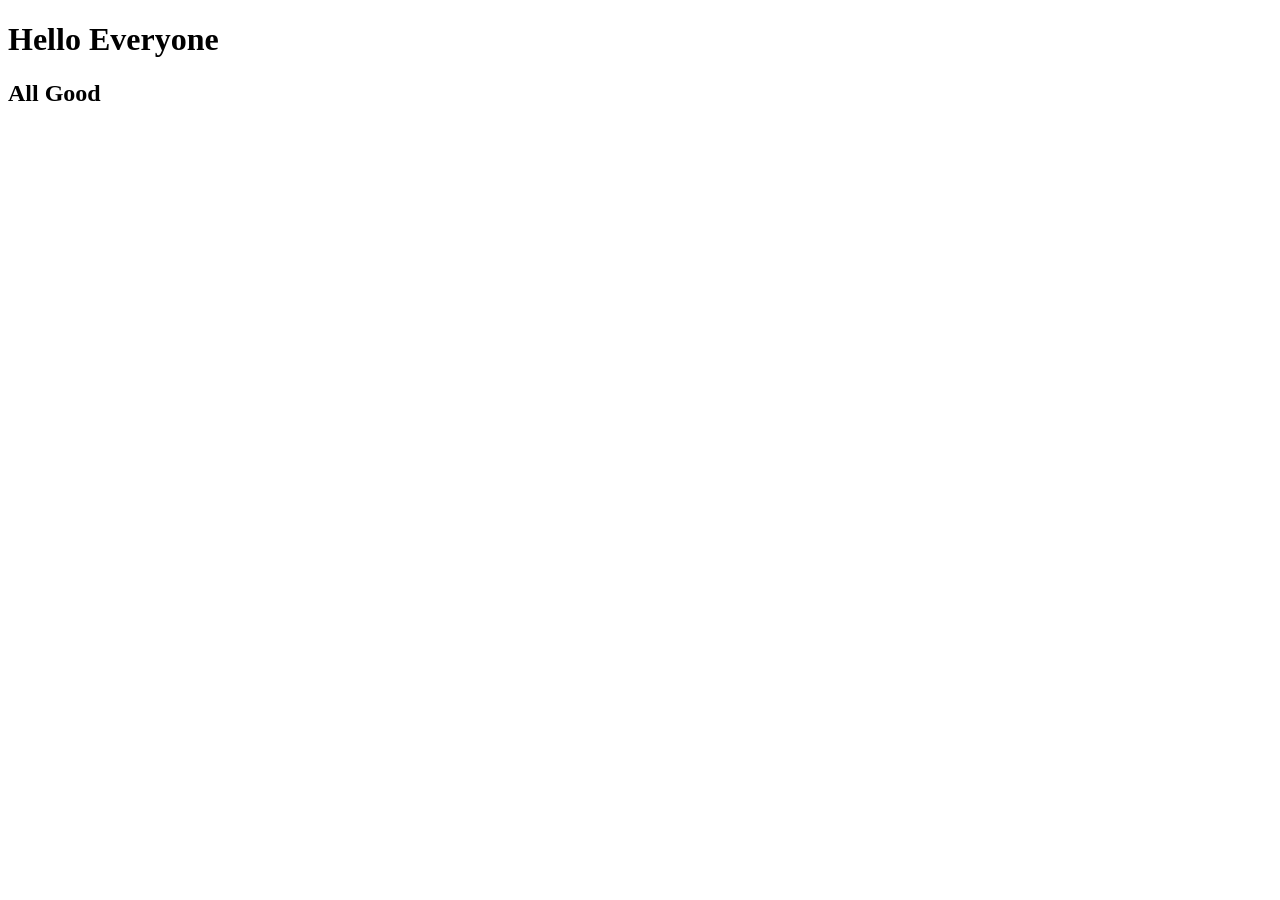
==== index.html @ 8ac46e8f "feat: Hi" ====
<!DOCTYPE html>
<html lang="en">
<head>
    <meta charset="UTF-8">
    <meta name="viewport" content="width=device-width, initial-scale=1.0">
    <title>Document</title>
</head>
<body>
    <h1>Hello Everyone</h1>
    <h2>All Good</h2>
</body>
</html>
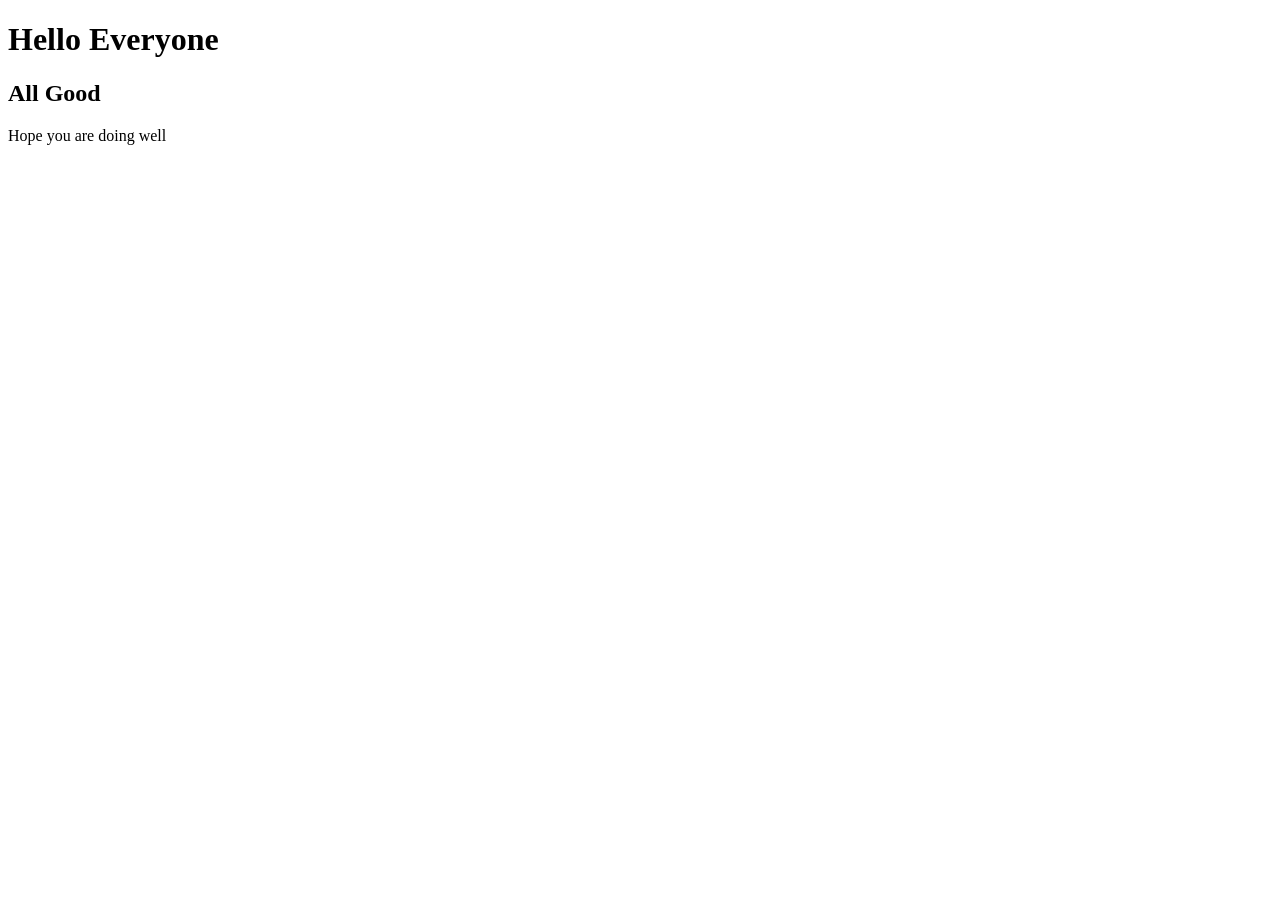
==== commit 4d2105d3: "feat: version 2" ====
--- a/index.html
+++ b/index.html
@@ -3,10 +3,11 @@
 <head>
     <meta charset="UTF-8">
     <meta name="viewport" content="width=device-width, initial-scale=1.0">
-    <title>Document</title>
+    <title>CS</title>
 </head>
 <body>
     <h1>Hello Everyone</h1>
     <h2>All Good</h2>
+    <p>Hope you are doing well</p>
 </body>
 </html>
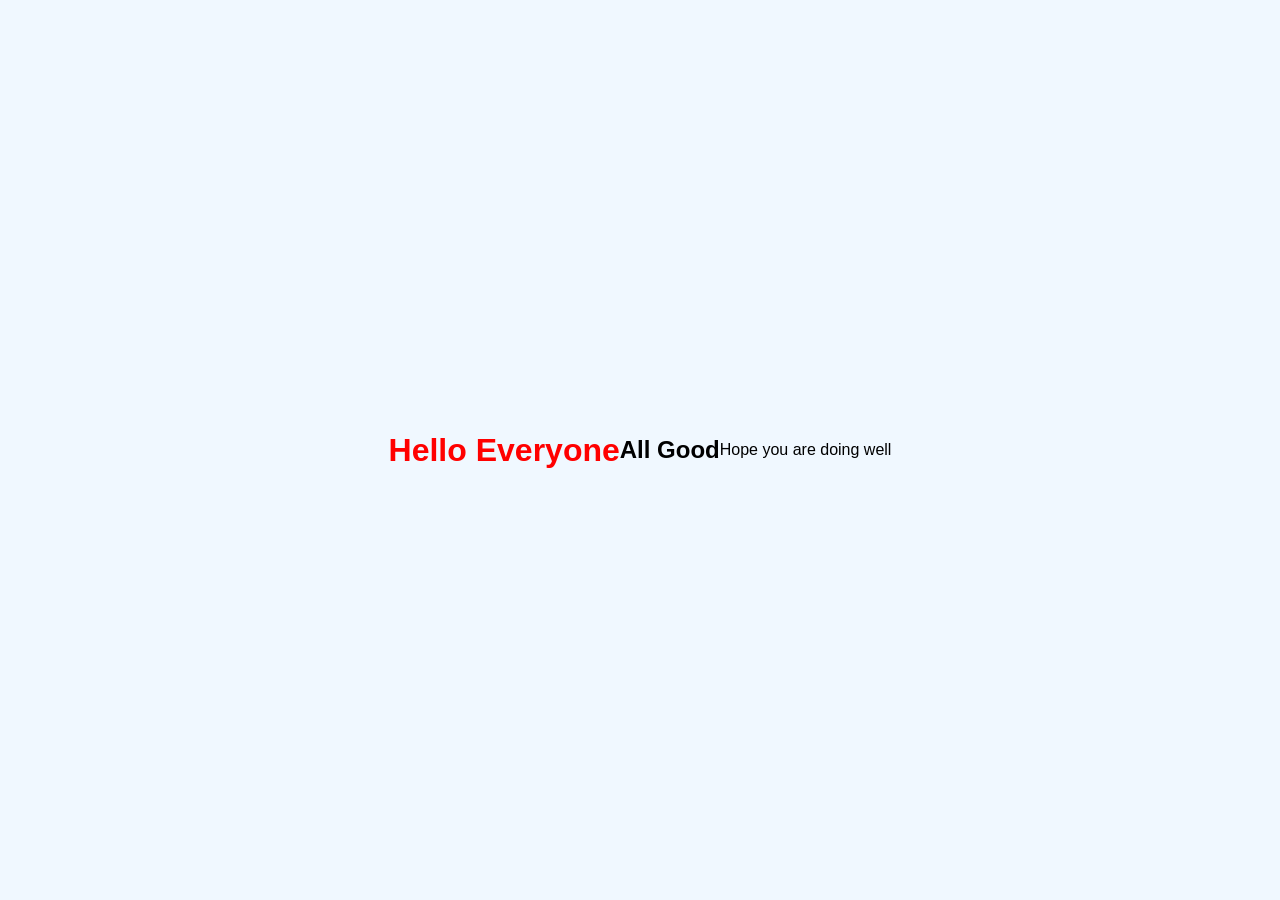
==== commit 5b8818c3: "feat: Styling" ====
--- a/index.html
+++ b/index.html
@@ -4,6 +4,7 @@
     <meta charset="UTF-8">
     <meta name="viewport" content="width=device-width, initial-scale=1.0">
     <title>CS</title>
+    <link rel="stylesheet" href="styles.css">
 </head>
 <body>
     <h1>Hello Everyone</h1>
--- a/styles.css
+++ b/styles.css
@@ -0,0 +1,14 @@
+h1{
+color:red
+}
+body{
+    font-family: Arial, sans-serif;
+    align-items: center;
+    background-color: aliceblue;
+    display: flex;
+    justify-content: center;
+    min-height: 100vh;
+    margin: 0;
+    
+}
+
